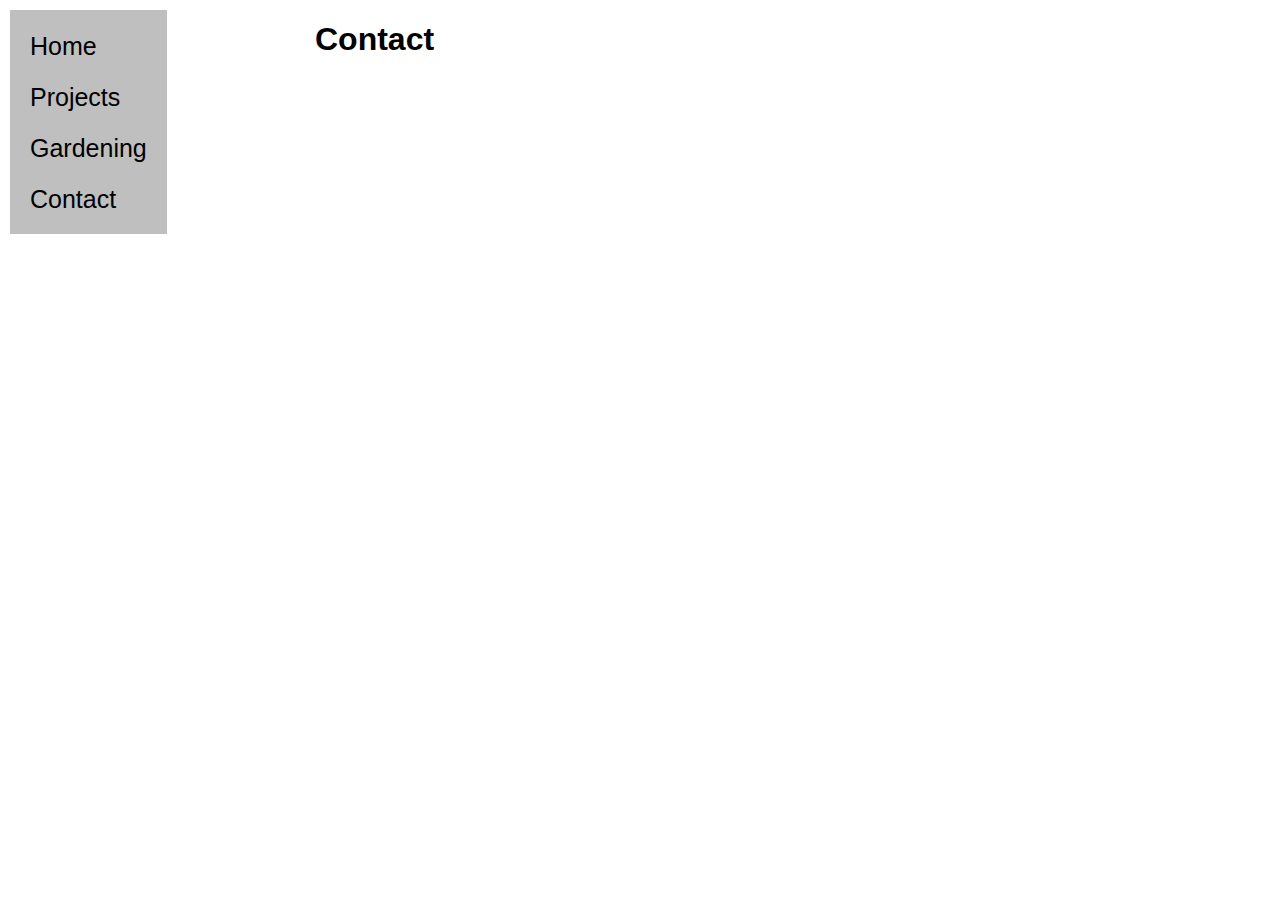
==== portfolio/src/main/webapp/contact.html @ 1ec0bfb8 "Add sidebar with stud pages." ====
<!DOCTYPE html>
<html>
  <head>
    <meta charset="UTF-8">
    <title>My Portfolio</title>
    <link rel="stylesheet" href="style.css">
    <script src="script.js"></script>
  </head>
  <body>
    <div class="sidebar">
      <a href="index.html">Home</a>
      <a href="projects.html">Projects</a>
      <a href="gardening.html">Gardening</a>
      <a href="contact.html">Contact</a>
    </div>
    <div id="content">
      <h1>Contact</h1>
    </div>
  </body>
</html>
---- portfolio/src/main/webapp/style.css ----
/* The main body */
body {
  font-family: sans-serif
}

/* The sidebar */
.sidebar {
  position: fixed;
  z-index: 1;
  top: 10px;
  left: 10px;
  background-color: #bfbfbf;
  overflow-x: hidden; 
  padding-top: 20px;
}

/* Links on the sidebar */
.sidebar a {
  padding: 2px 20px 20px 20px;
  text-decoration: none;
  font-size: 25px;
  color: #000000;
  display: block;
}

/* The content of the page */
#content {
  margin-left: auto;
  margin-right: auto;
  width: 650px;
}

/* Div that holds fun facts*/
#fun-fact-container {
  margin-top: 20px;
}

/* Centered images */
.centered {
  display: block;
  margin-left: auto;
  margin-right: auto;
  width: 70%;  
}
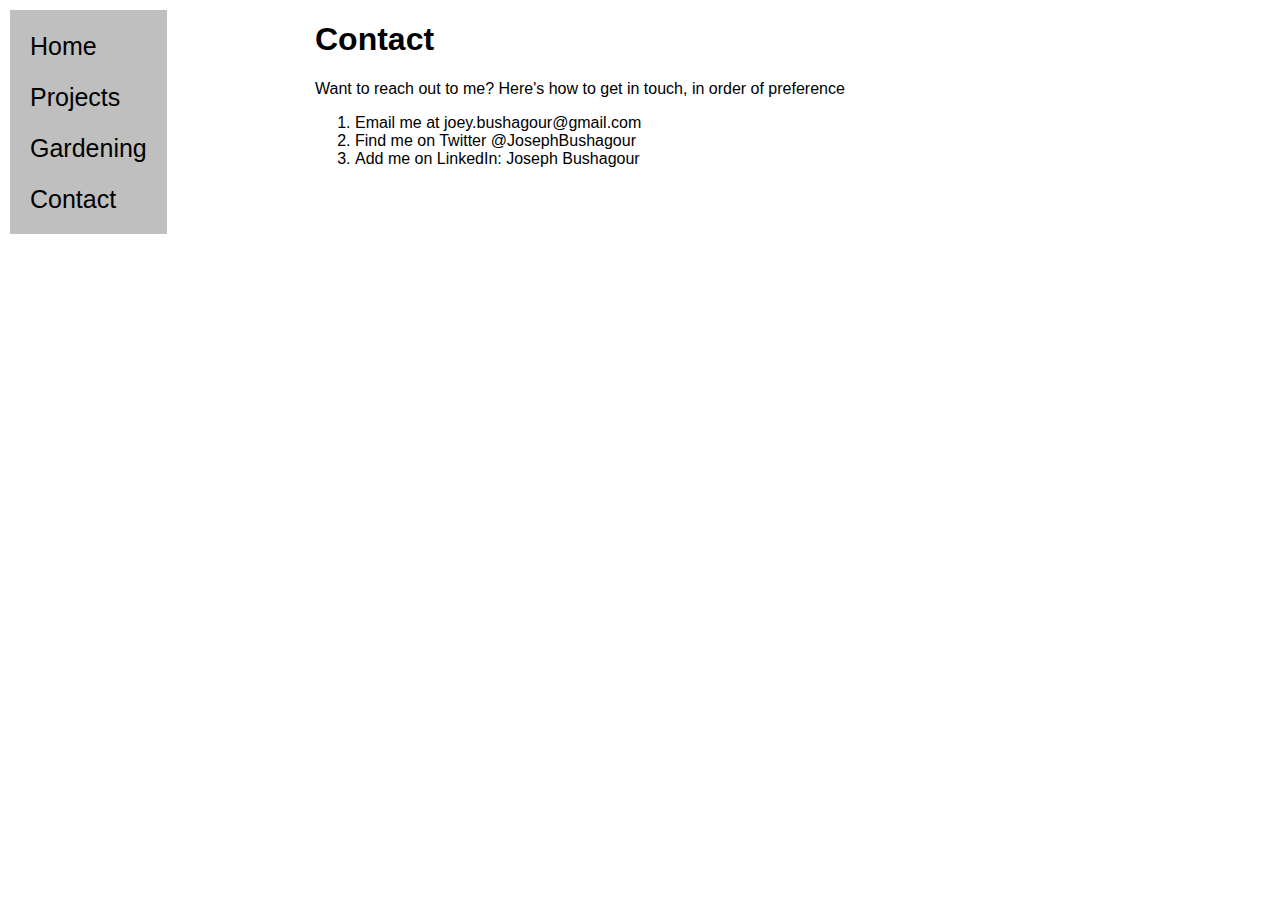
==== commit 98431b52: "Add primary public contacts." ====
--- a/portfolio/src/main/webapp/contact.html
+++ b/portfolio/src/main/webapp/contact.html
@@ -15,7 +15,24 @@
     </div>
     <div id="content">
       <h1>Contact</h1>
+      <p>Want to reach out to me? Here's how to get in touch, in order of preference</p>
+      <ol>
+        <li>Email me at 
+          <a href = "mailto: joey.bushagour@gmail.com" target="_blank">
+            joey.bushagour@gmail.com
+          </a>
+        </li>
+        <li>Find me on Twitter
+          <a href = "https://twitter.com/JosephBushagour" target="_blank">
+            @JosephBushagour
+          </a>
+        </li>
+        <li>Add me on LinkedIn:
+          <a href = "https://www.linkedin.com/in/josephbushagour/" target="_blank">
+            Joseph Bushagour
+          </a>
+        </li>
+      </ol>
     </div>
   </body>
 </html>
-
--- a/portfolio/src/main/webapp/style.css
+++ b/portfolio/src/main/webapp/style.css
@@ -1,26 +1,25 @@
+/* all links */
+a {
+  color: #000000;
+  text-decoration: none;
+}
+
+/* hover effect */
+a:hover {
+  color: #867554;
+}
+
 /* The main body */
 body {
   font-family: sans-serif
 }
 
-/* The sidebar */
-.sidebar {
-  position: fixed;
-  z-index: 1;
-  top: 10px;
-  left: 10px;
-  background-color: #bfbfbf;
-  overflow-x: hidden; 
-  padding-top: 20px;
-}
-
-/* Links on the sidebar */
-.sidebar a {
-  padding: 2px 20px 20px 20px;
-  text-decoration: none;
-  font-size: 25px;
-  color: #000000;
+/* Centered images */
+.centered {
   display: block;
+  margin: 0 auto;
+  max-width: 500px;
+  width: 70%;  
 }
 
 /* The content of the page */
@@ -35,10 +34,20 @@
   margin-top: 20px;
 }
 
-/* Centered images */
-.centered {
+/* The sidebar */
+.sidebar {
+  background-color: #bfbfbf;
+  left: 10px;
+  overflow-x: hidden;
+  padding-top: 20px;
+  position: fixed;
+  top: 10px;
+  z-index: 1;
+}
+
+/* Links on the sidebar */
+.sidebar a {
   display: block;
-  margin-left: auto;
-  margin-right: auto;
-  width: 70%;  
+  font-size: 25px;
+  padding: 2px 20px 20px;
 }
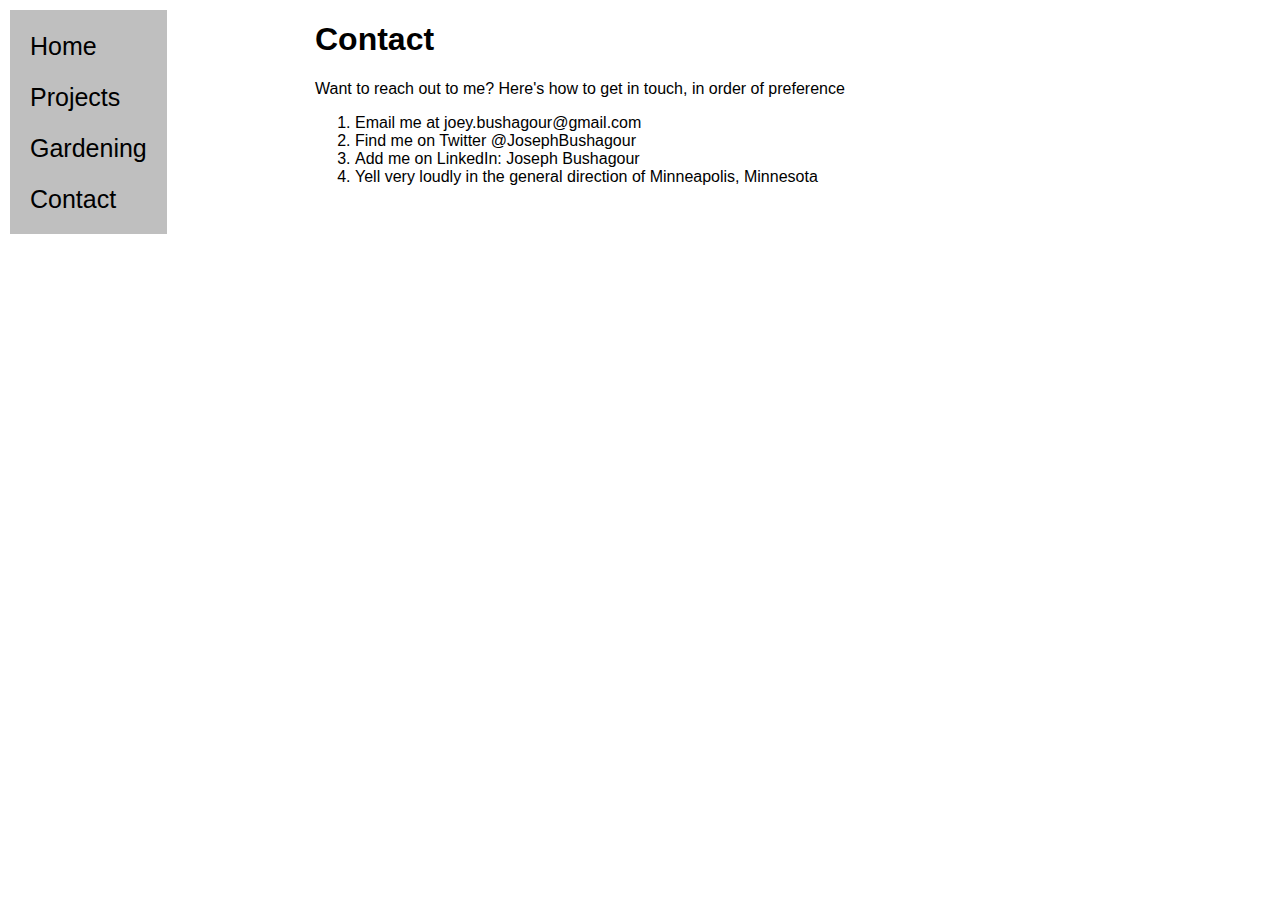
==== commit bca44eee: "Add alternate method of contact." ====
--- a/portfolio/src/main/webapp/contact.html
+++ b/portfolio/src/main/webapp/contact.html
@@ -18,18 +18,23 @@
       <p>Want to reach out to me? Here's how to get in touch, in order of preference</p>
       <ol>
         <li>Email me at 
-          <a href = "mailto: joey.bushagour@gmail.com" target="_blank">
+          <a href="mailto: joey.bushagour@gmail.com" target="_blank">
             joey.bushagour@gmail.com
           </a>
         </li>
         <li>Find me on Twitter
-          <a href = "https://twitter.com/JosephBushagour" target="_blank">
+          <a href="https://twitter.com/JosephBushagour" target="_blank">
             @JosephBushagour
           </a>
         </li>
         <li>Add me on LinkedIn:
-          <a href = "https://www.linkedin.com/in/josephbushagour/" target="_blank">
+          <a href="https://www.linkedin.com/in/josephbushagour/" target="_blank">
             Joseph Bushagour
+          </a>
+        </li>
+        <li>Yell very loudly in the general direction of
+          <a href="https://www.google.com/maps/place/Minneapolis,+MN/" target="_blank">
+            Minneapolis, Minnesota
           </a>
         </li>
       </ol>
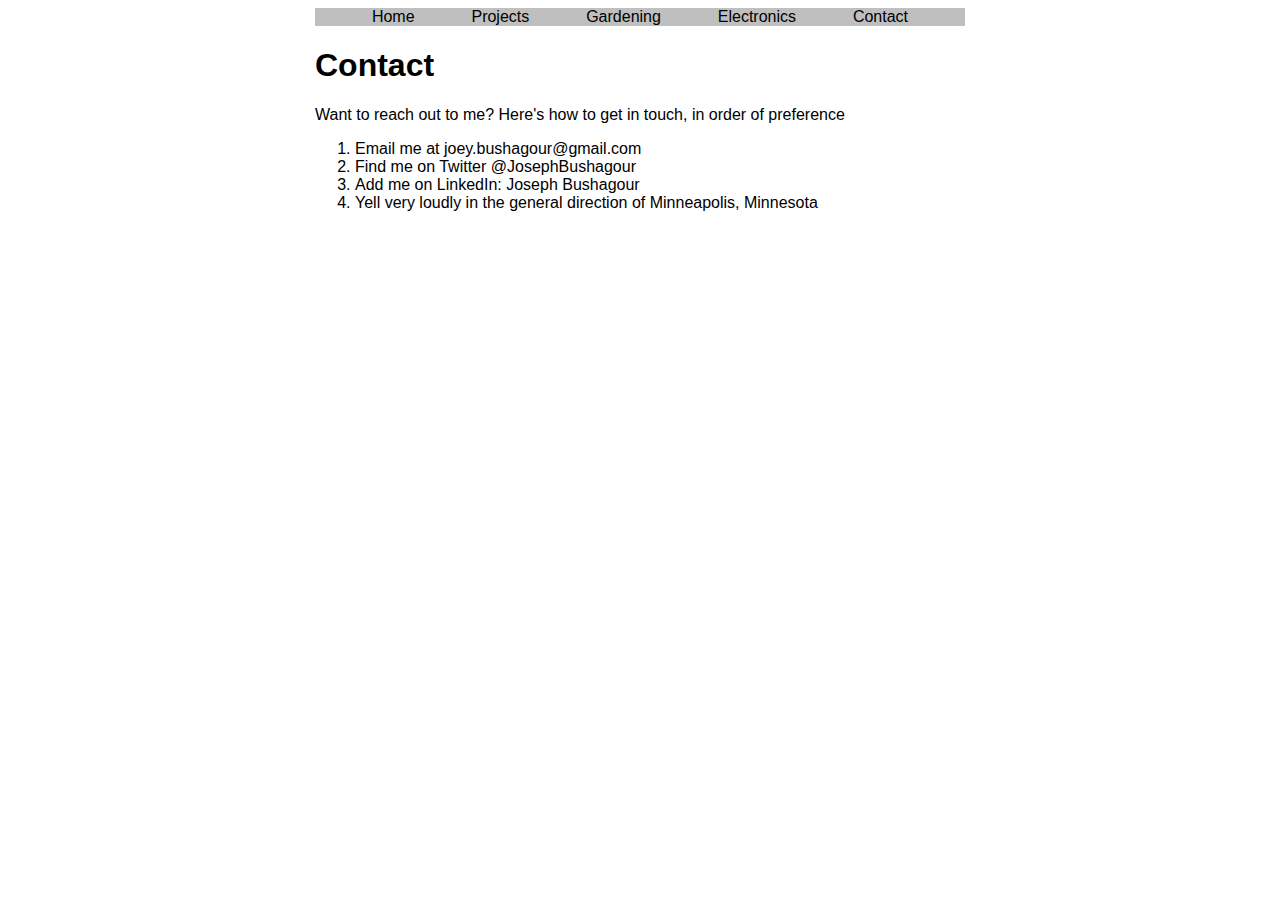
==== commit ef25d46a: "Add script to each page." ====
--- a/portfolio/src/main/webapp/contact.html
+++ b/portfolio/src/main/webapp/contact.html
@@ -4,16 +4,11 @@
     <meta charset="UTF-8">
     <title>My Portfolio</title>
     <link rel="stylesheet" href="style.css">
-    <script src="script.js"></script>
+    <script defer src="navbar_loader.js"></script>
   </head>
   <body>
-    <div class="sidebar">
-      <a href="index.html">Home</a>
-      <a href="projects.html">Projects</a>
-      <a href="gardening.html">Gardening</a>
-      <a href="contact.html">Contact</a>
-    </div>
     <div id="content">
+      <div id="navbar"></div>
       <h1>Contact</h1>
       <p>Want to reach out to me? Here's how to get in touch, in order of preference</p>
       <ol>
--- a/portfolio/src/main/webapp/style.css
+++ b/portfolio/src/main/webapp/style.css
@@ -11,7 +11,7 @@
 
 /* The main body */
 body {
-  font-family: sans-serif
+  font-family: sans-serif;
 }
 
 /* Centered images */
@@ -24,6 +24,7 @@
 
 /* The content of the page */
 #content {
+  font-family: sans-serif;
   margin-left: auto;
   margin-right: auto;
   width: 650px;
@@ -34,20 +35,16 @@
   margin-top: 20px;
 }
 
-/* The sidebar */
-.sidebar {
-  background-color: #bfbfbf;
-  left: 10px;
-  overflow-x: hidden;
-  padding-top: 20px;
-  position: fixed;
-  top: 10px;
-  z-index: 1;
+/* Div that holds the comments*/
+#comment-container {
+  background-color: #d1d1d1;
+  margin-top: 20px;
 }
 
-/* Links on the sidebar */
-.sidebar a {
-  display: block;
-  font-size: 25px;
-  padding: 2px 20px 20px;
+/* The sidebar */
+#navbar {
+  background-color: #bfbfbf;
+  display: flex;
+  justify-content: space-evenly;
+  width: 650px;
 }
